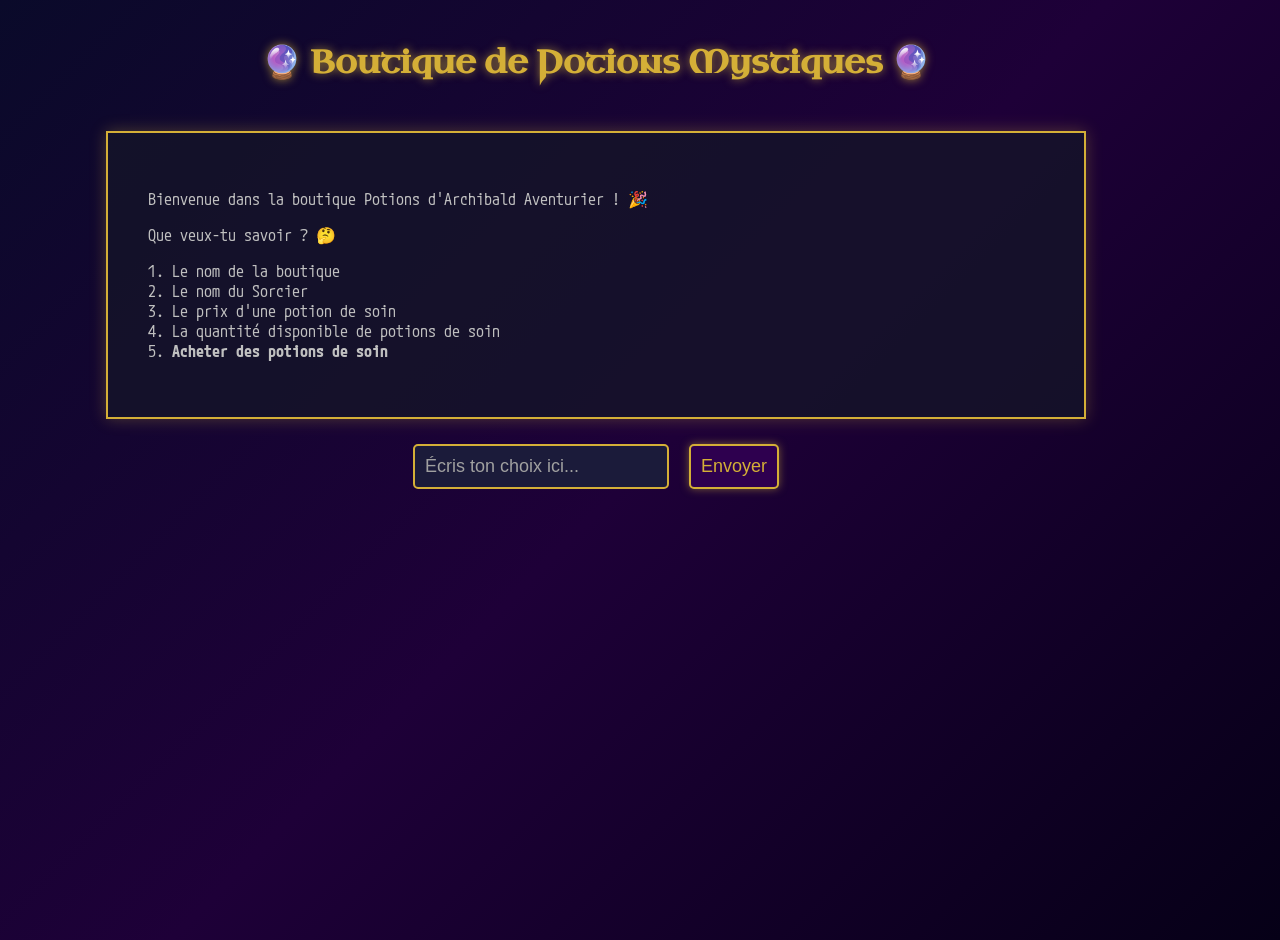
==== index.html @ cf68d84b "Add exercice 3 - Add JS functions to sequence the prompts - Create console like in html page - Add s" ====
<!DOCTYPE html>
<html lang="fr">
<head>
    <meta charset="UTF-8">
    <meta name="viewport" content="width=device-width, initial-scale=1.0">
    <title>Boutique de Potions</title>
    <link href="https://fonts.googleapis.com/css2?family=Uncial+Antiqua&display=swap" rel="stylesheet">
    <link href="https://fonts.googleapis.com/css2?family=M+PLUS+Code+Latin:wght@100..700&display=swap" rel="stylesheet">    
    <link rel="stylesheet" href="style.css">
</head>
    <body>
    <h1>🔮 Boutique de Potions Mystiques 🔮</h1>
    <div id="output"></div>
    <div id="inputDiv">
        <input type="text" id="userInput" placeholder="Écris ton choix ici...">
        <button id="actionButton" onclick="giveInfos()">Envoyer</button>
    </div>
</body>
<script src="exercices.js"></script>
</html>
---- style.css ----
/* 🌌 Arrière-plan mystique */
        body {
            background: linear-gradient(135deg, #0a0a2a, #1e0038, #060017);
            color: #c0c0c0;
            text-align: left;
            padding: 20px;
            height: 100vh;
            width: 70vw;
            margin: 0 10vw;
            display: flex;
            flex-direction: column;
            align-items: center;
        }

        h1 {
            color: #d4af37;
            font-family: 'Uncial Antiqua', cursive;
            text-shadow: 0 0 10px rgba(212, 175, 55, 0.7);
        }

        /* 📜 Zone de dialogue */
        #output {
            font-family: 'M PLUS Code Latin';
            background: rgba(20, 20, 40, 0.8);
            border: 2px solid #d4af37;
            padding: 40px;
            min-height: 120px;
            width: 100%;
            box-shadow: 0 0 15px rgba(212, 175, 55, 0.3);
            margin: 25px 0;
        }

        #inputDiv {
            width: 100%;
            display: flex;
            justify-content: center;
            gap: 20px;
        }

        /* 🔮 Champ de texte et bouton */
        input, button {
            font-size: 18px;
            border: 2px solid #d4af37;
            padding: 10px;
            border-radius: 5px;
            background: #1b1b3a;
            color: #c0c0c0;
            transition: 0.3s ease-in-out;
        }

        input::placeholder {
            color: #a0a0a0;
        }

        button {
            cursor: pointer;
            background: #2e004f;
            color: #d4af37;
            box-shadow: 0 0 8px rgba(212, 175, 55, 0.5);
        }

        button:hover {
            background: #42006e;
            box-shadow: 0 0 15px rgba(212, 175, 55, 0.8);
        }
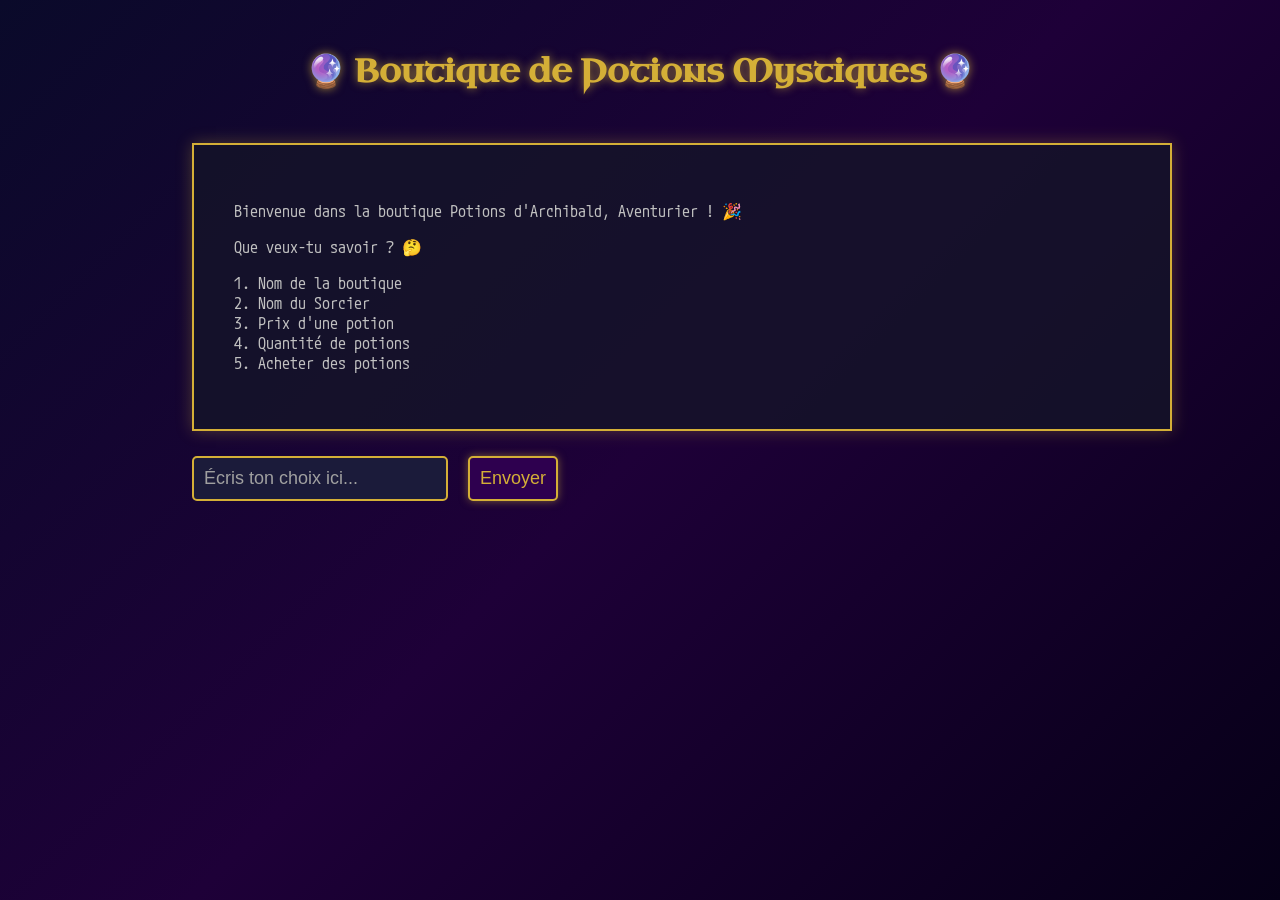
==== commit 0e8aae22: "Add exercice 4 - Global simplification" ====
--- a/index.html
+++ b/index.html
@@ -1,20 +1,22 @@
 <!DOCTYPE html>
 <html lang="fr">
-<head>
-    <meta charset="UTF-8">
-    <meta name="viewport" content="width=device-width, initial-scale=1.0">
-    <title>Boutique de Potions</title>
-    <link href="https://fonts.googleapis.com/css2?family=Uncial+Antiqua&display=swap" rel="stylesheet">
-    <link href="https://fonts.googleapis.com/css2?family=M+PLUS+Code+Latin:wght@100..700&display=swap" rel="stylesheet">    
-    <link rel="stylesheet" href="style.css">
-</head>
-    <body>
-    <h1>🔮 Boutique de Potions Mystiques 🔮</h1>
-    <div id="output"></div>
-    <div id="inputDiv">
-        <input type="text" id="userInput" placeholder="Écris ton choix ici...">
-        <button id="actionButton" onclick="giveInfos()">Envoyer</button>
-    </div>
-</body>
-<script src="exercices.js"></script>
+	<head>
+		<meta charset="UTF-8" />
+		<meta name="viewport" content="width=device-width, initial-scale=1.0" />
+		<title>Boutique de Potions</title>
+		<link href="https://fonts.googleapis.com/css2?family=Uncial+Antiqua&display=swap" rel="stylesheet" />
+		<link href="https://fonts.googleapis.com/css2?family=M+PLUS+Code+Latin:wght@100..700&display=swap" rel="stylesheet" />
+		<link rel="stylesheet" href="style.css" />
+	</head>
+	<body>
+		<div id="container">
+			<h1>🔮 Boutique de Potions Mystiques 🔮</h1>
+			<div id="output"></div>
+			<div id="inputDiv">
+				<input type="text" id="userInput" placeholder="Écris ton choix ici..." />
+				<button id="actionButton" onclick="giveInfos()">Envoyer</button>
+			</div>
+		</div>
+	</body>
+	<script src="exercices.js"></script>
 </html>
--- a/style.css
+++ b/style.css
@@ -1,66 +1,70 @@
+/* 🌌 Arrière-plan mystique */
+body {
+	background: linear-gradient(135deg, #0a0a2a, #1e0038, #060017);
+	color: #c0c0c0;
+	text-align: left;
+	margin: 0 10vw;
+	display: flex;
+	flex-direction: column;
+	align-items: center;
+}
 
-        /* 🌌 Arrière-plan mystique */
-        body {
-            background: linear-gradient(135deg, #0a0a2a, #1e0038, #060017);
-            color: #c0c0c0;
-            text-align: left;
-            padding: 20px;
-            height: 100vh;
-            width: 70vw;
-            margin: 0 10vw;
-            display: flex;
-            flex-direction: column;
-            align-items: center;
-        }
+#container {
+    min-height: 100dvh;
+    width: 70vw;
+}
 
-        h1 {
-            color: #d4af37;
-            font-family: 'Uncial Antiqua', cursive;
-            text-shadow: 0 0 10px rgba(212, 175, 55, 0.7);
-        }
+h1 {
+	color: #d4af37;
+	font-family: "Uncial Antiqua", cursive;
+	text-shadow: 0 0 10px rgba(212, 175, 55, 0.7);
+    text-align: center;
+    margin: 50px 0;
+}
 
-        /* 📜 Zone de dialogue */
-        #output {
-            font-family: 'M PLUS Code Latin';
-            background: rgba(20, 20, 40, 0.8);
-            border: 2px solid #d4af37;
-            padding: 40px;
-            min-height: 120px;
-            width: 100%;
-            box-shadow: 0 0 15px rgba(212, 175, 55, 0.3);
-            margin: 25px 0;
-        }
+/* 📜 Zone de dialogue */
+#output {
+	font-family: "M PLUS Code Latin";
+	background: rgba(20, 20, 40, 0.8);
+	border: 2px solid #d4af37;
+	padding: 40px;
+	min-height: 120px;
+	width: 100%;
+	box-shadow: 0 0 15px rgba(212, 175, 55, 0.3);
+	margin: 25px 0;
+}
 
-        #inputDiv {
-            width: 100%;
-            display: flex;
-            justify-content: center;
-            gap: 20px;
-        }
+#inputDiv {
+	width: 100%;
+	display: flex;
+	justify-content: left;
+	gap: 20px;
+}
 
-        /* 🔮 Champ de texte et bouton */
-        input, button {
-            font-size: 18px;
-            border: 2px solid #d4af37;
-            padding: 10px;
-            border-radius: 5px;
-            background: #1b1b3a;
-            color: #c0c0c0;
-            transition: 0.3s ease-in-out;
-        }
+/* 🔮 Champ de texte et bouton */
+input,
+button {
+	font-size: 18px;
+	border: 2px solid #d4af37;
+	padding: 10px;
+	border-radius: 5px;
+	background: #1b1b3a;
+	color: #c0c0c0;
+	transition: 0.3s ease-in-out;
+}
 
-        input::placeholder {
-            color: #a0a0a0;
-        }
+input::placeholder {
+	color: #a0a0a0;
+}
 
-        button {
-            cursor: pointer;
-            background: #2e004f;
-            color: #d4af37;
-            box-shadow: 0 0 8px rgba(212, 175, 55, 0.5);
-        }
+button {
+	cursor: pointer;
+	background: #2e004f;
+	color: #d4af37;
+	box-shadow: 0 0 8px rgba(212, 175, 55, 0.5);
+}
 
-        button:hover {
-            background: #42006e;
-            box-shadow: 0 0 15px rgba(212, 175, 55, 0.8);
-        }
+button:hover {
+	background: #42006e;
+	box-shadow: 0 0 15px rgba(212, 175, 55, 0.8);
+}
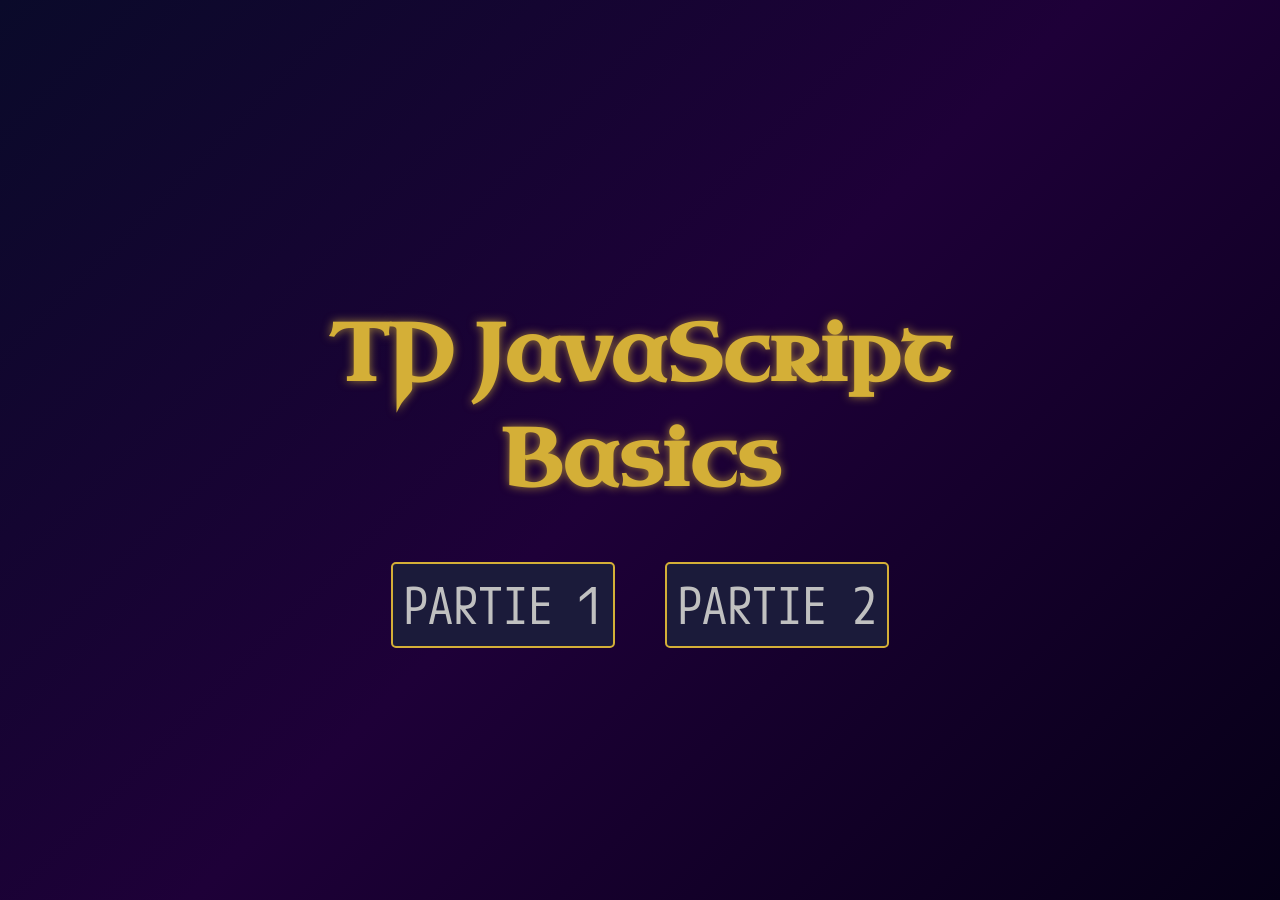
==== commit 4a940eb8: "Add homepage - add navigation - edit file system" ====
--- a/index.html
+++ b/index.html
@@ -1,22 +1,20 @@
-<!DOCTYPE html>
-<html lang="fr">
-	<head>
-		<meta charset="UTF-8" />
-		<meta name="viewport" content="width=device-width, initial-scale=1.0" />
-		<title>Boutique de Potions</title>
-		<link href="https://fonts.googleapis.com/css2?family=Uncial+Antiqua&display=swap" rel="stylesheet" />
-		<link href="https://fonts.googleapis.com/css2?family=M+PLUS+Code+Latin:wght@100..700&display=swap" rel="stylesheet" />
-		<link rel="stylesheet" href="style.css" />
-	</head>
-	<body>
-		<div id="container">
-			<h1>🔮 Boutique de Potions Mystiques 🔮</h1>
-			<div id="output"></div>
-			<div id="inputDiv">
-				<input type="text" id="userInput" placeholder="Écris ton choix ici..." />
-				<button id="actionButton" onclick="giveInfos()">Envoyer</button>
-			</div>
-		</div>
-	</body>
-	<script src="exercices.js"></script>
-</html>
+<!DOCTYPE html>
+<html lang="fr">
+<head>
+    <meta charset="UTF-8">
+    <meta name="viewport" content="width=device-width, initial-scale=1.0">
+    <link href="https://fonts.googleapis.com/css2?family=Uncial+Antiqua&display=swap" rel="stylesheet" />
+    <link href="https://fonts.googleapis.com/css2?family=M+PLUS+Code+Latin:wght@100..700&display=swap" rel="stylesheet" />
+    <link rel="stylesheet" href="style.css" />
+    <title>JAVASCRIPT-BASICS</title>
+</head>
+<body>
+    <div id="container">
+        <h1>TP JavaScript Basics </h1>
+        <div id="button-container">
+            <a href="first-part/index.html" id="actionButton">PARTIE 1</a>
+            <a href="second-part/index.html" id="actionButton">PARTIE 2</a>
+        </div>
+    </div>
+</body>
+</html>
--- a/style.css
+++ b/style.css
@@ -12,6 +12,15 @@
 #container {
     min-height: 100dvh;
     width: 70vw;
+	display: flex;
+	flex-direction: column;
+	align-items: center;
+	justify-content: center;
+}
+
+#button-container {
+	display: flex;
+	gap: 50px;
 }
 
 h1 {
@@ -19,52 +28,24 @@
 	font-family: "Uncial Antiqua", cursive;
 	text-shadow: 0 0 10px rgba(212, 175, 55, 0.7);
     text-align: center;
+	font-size: 80px;
     margin: 50px 0;
 }
 
-/* 📜 Zone de dialogue */
-#output {
+#actionButton {
 	font-family: "M PLUS Code Latin";
-	background: rgba(20, 20, 40, 0.8);
-	border: 2px solid #d4af37;
-	padding: 40px;
-	min-height: 120px;
-	width: 100%;
-	box-shadow: 0 0 15px rgba(212, 175, 55, 0.3);
-	margin: 25px 0;
-}
-
-#inputDiv {
-	width: 100%;
-	display: flex;
-	justify-content: left;
-	gap: 20px;
-}
-
-/* 🔮 Champ de texte et bouton */
-input,
-button {
-	font-size: 18px;
+	text-decoration: none;
+	font-size: 50px;
 	border: 2px solid #d4af37;
 	padding: 10px;
 	border-radius: 5px;
 	background: #1b1b3a;
 	color: #c0c0c0;
 	transition: 0.3s ease-in-out;
+
 }
 
-input::placeholder {
-	color: #a0a0a0;
-}
-
-button {
-	cursor: pointer;
-	background: #2e004f;
-	color: #d4af37;
-	box-shadow: 0 0 8px rgba(212, 175, 55, 0.5);
-}
-
-button:hover {
+#actionButton:hover {
 	background: #42006e;
 	box-shadow: 0 0 15px rgba(212, 175, 55, 0.8);
 }
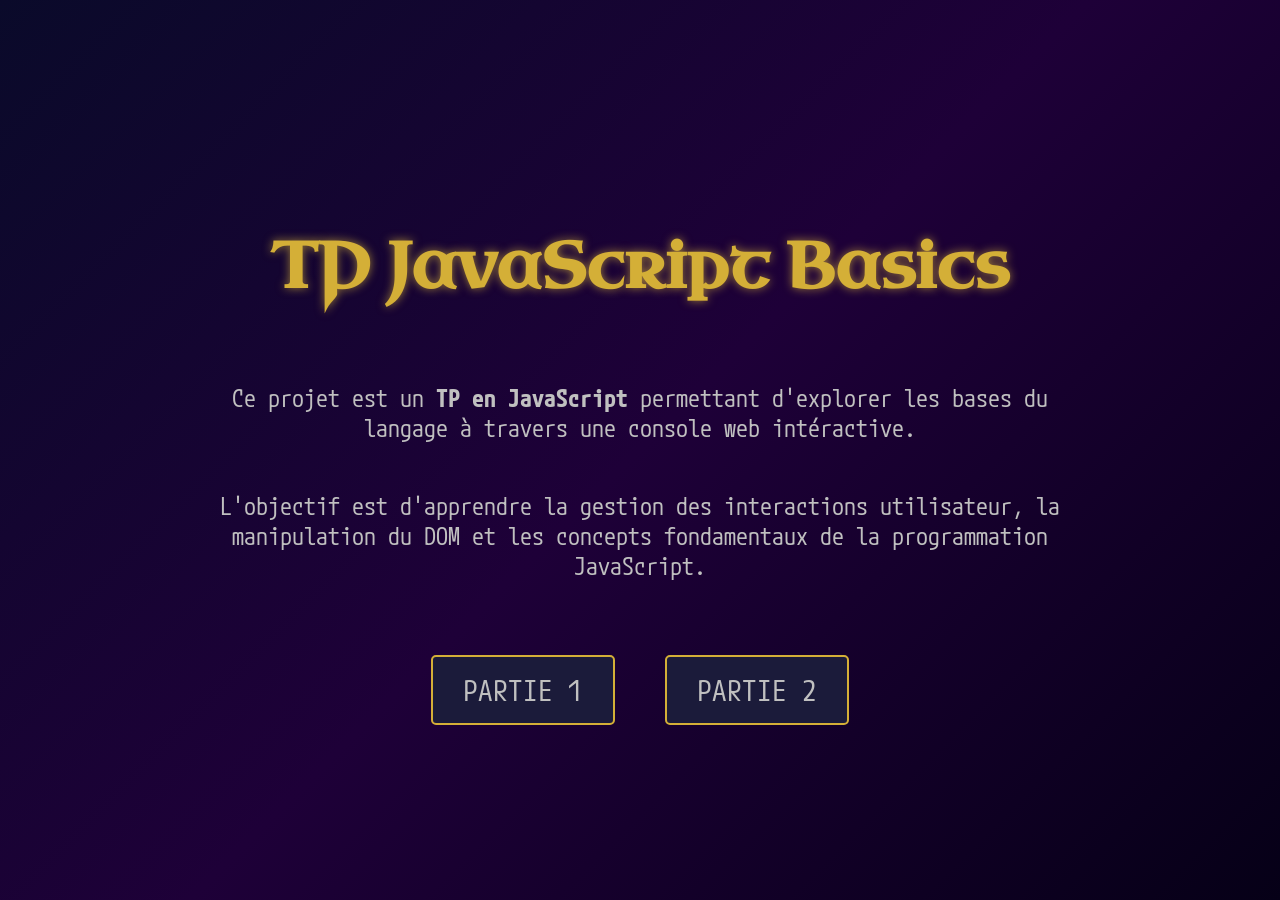
==== commit 3e1a1975: "Add responsiveness" ====
--- a/index.html
+++ b/index.html
@@ -1,20 +1,22 @@
 <!DOCTYPE html>
 <html lang="fr">
-<head>
-    <meta charset="UTF-8">
-    <meta name="viewport" content="width=device-width, initial-scale=1.0">
-    <link href="https://fonts.googleapis.com/css2?family=Uncial+Antiqua&display=swap" rel="stylesheet" />
-    <link href="https://fonts.googleapis.com/css2?family=M+PLUS+Code+Latin:wght@100..700&display=swap" rel="stylesheet" />
-    <link rel="stylesheet" href="style.css" />
-    <title>JAVASCRIPT-BASICS</title>
-</head>
-<body>
-    <div id="container">
-        <h1>TP JavaScript Basics </h1>
-        <div id="button-container">
-            <a href="first-part/index.html" id="actionButton">PARTIE 1</a>
-            <a href="second-part/index.html" id="actionButton">PARTIE 2</a>
-        </div>
-    </div>
-</body>
-</html>+	<head>
+		<meta charset="UTF-8" />
+		<meta name="viewport" content="width=device-width, initial-scale=1.0" />
+		<link href="https://fonts.googleapis.com/css2?family=Uncial+Antiqua&display=swap" rel="stylesheet" />
+		<link href="https://fonts.googleapis.com/css2?family=M+PLUS+Code+Latin:wght@100..700&display=swap" rel="stylesheet" />
+		<link rel="stylesheet" href="style.css" />
+		<title>JAVASCRIPT-BASICS</title>
+	</head>
+	<body>
+		<div id="container">
+			<h1>TP JavaScript Basics</h1>
+			<p>Ce projet est un <b>TP en JavaScript</b> permettant d'explorer les bases du langage à travers une console web intéractive.</p>
+			<p>L'objectif est d'apprendre la gestion des interactions utilisateur, la manipulation du DOM et les concepts fondamentaux de la programmation JavaScript.</p>
+			<div id="button-container">
+				<a href="first-part/index.html" id="actionButton">PARTIE 1</a>
+				<a href="second-part/index.html" id="actionButton">PARTIE 2</a>
+			</div>
+		</div>
+	</body>
+</html>
--- a/style.css
+++ b/style.css
@@ -1,51 +1,95 @@
-/* 🌌 Arrière-plan mystique */
 body {
 	background: linear-gradient(135deg, #0a0a2a, #1e0038, #060017);
 	color: #c0c0c0;
-	text-align: left;
-	margin: 0 10vw;
-	display: flex;
-	flex-direction: column;
-	align-items: center;
-}
-
-#container {
-    min-height: 100dvh;
-    width: 70vw;
+	text-align: center;
+	margin: 0;
 	display: flex;
 	flex-direction: column;
 	align-items: center;
 	justify-content: center;
+	min-height: 100vh;
+}
+
+#container {
+	width: 90%;
+	max-width: 900px;
+	display: flex;
+	flex-direction: column;
+	align-items: center;
+	justify-content: center;
+	padding: 20px;
 }
 
 #button-container {
 	display: flex;
 	gap: 50px;
+	justify-content: center;
+	flex-wrap: wrap;
+	margin-top: 50px;
 }
 
 h1 {
 	color: #d4af37;
 	font-family: "Uncial Antiqua", cursive;
 	text-shadow: 0 0 10px rgba(212, 175, 55, 0.7);
-    text-align: center;
-	font-size: 80px;
-    margin: 50px 0;
+	text-align: center;
+	font-size: 4rem;
+	margin: 50px 0;
+} 
+
+p {
+	font-family: "M PLUS Code Latin", sans-serif;
+	font-size: 1.5rem;
+	color: #c0c0c0;
+	transition: 0.3s ease-in-out;
+	display: inline-block;
+	text-align: center;
 }
 
 #actionButton {
-	font-family: "M PLUS Code Latin";
+	font-family: "M PLUS Code Latin", sans-serif;
 	text-decoration: none;
-	font-size: 50px;
+	font-size: 1.8rem;
 	border: 2px solid #d4af37;
-	padding: 10px;
+	padding: 15px 30px;
 	border-radius: 5px;
 	background: #1b1b3a;
 	color: #c0c0c0;
 	transition: 0.3s ease-in-out;
-
+	display: inline-block;
+	text-align: center;
 }
 
 #actionButton:hover {
 	background: #42006e;
 	box-shadow: 0 0 15px rgba(212, 175, 55, 0.8);
 }
+
+@media (max-width: 768px) {
+	h1 {
+		font-size: 3rem;
+	}
+
+	#button-container {
+		gap: 30px;
+		flex-direction: column;
+	}
+
+	#actionButton {
+		font-size: 1.5rem;
+		width: 50vw;
+		padding: 12px;
+	}
+}
+
+@media (max-width: 480px) {
+	h1 {
+		font-size: 2rem;
+	}
+
+	#actionButton {
+		font-size: 1.2rem;
+		width: 70vw;
+		padding: 10px;
+	}
+}
